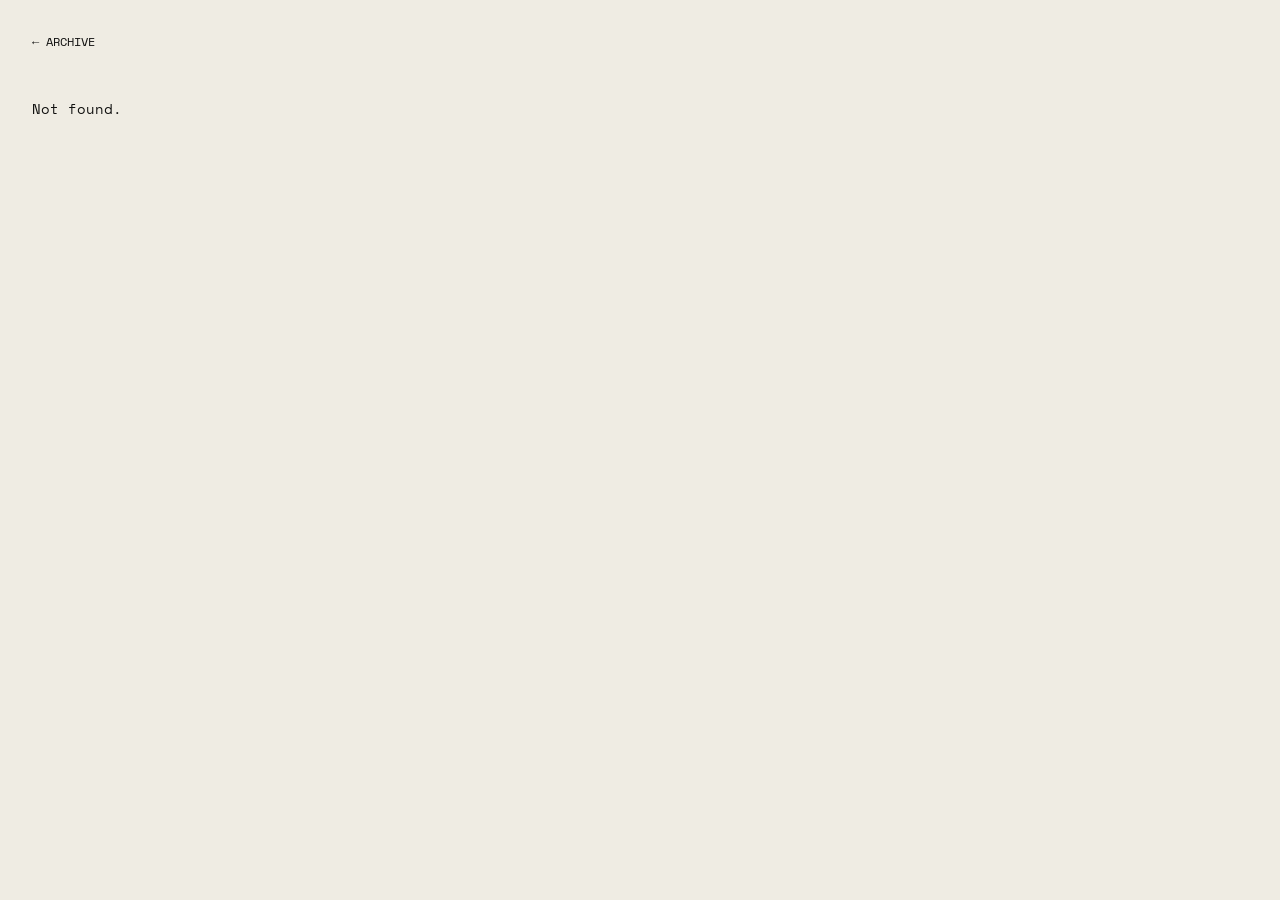
==== deck.html @ e47e1a46 "Phone: session number beside the cards, one card visible at a time Co-Authored-By: Claude Sonnet 5.5" ====
<!DOCTYPE html>
<html lang="en" data-theme="bone">
<head>
<meta charset="utf-8">
<meta name="viewport" content="width=device-width, initial-scale=1">
<title>Niche Interest Night — Archive</title>
<link rel="icon" type="image/svg+xml" href="favicon.svg">
<link rel="apple-touch-icon" href="apple-touch-icon.png">
<link rel="stylesheet" href="style.css?v=7">
</head>
<body>
<a class="back" href="./">&larr; archive</a>
<main id="root"></main>
<script src="decks.js?v=7"></script>
<script>
const root = document.getElementById('root');
const id = new URLSearchParams(location.search).get('id');
const d = window.DECKS.find(x => x.id === id);

function el(tag, props = {}, ...kids) {
  const e = Object.assign(document.createElement(tag), props);
  kids.forEach(k => e.append(k));
  return e;
}

if (!d) {
  root.append(el('p', { style: 'padding:2rem', textContent: 'Not found.' }));
} else {
  document.title = d.title + ' — Niche Interest Night';
  const slidesUrl = 'https://docs.google.com/presentation/d/' + d.slidesId + '/edit';
  const embedUrl = 'https://docs.google.com/presentation/d/' + d.slidesId + '/embed?start=false&loop=false';

  const dl = el('dl', {},
    el('dt', { textContent: 'Session' }), el('dd', { textContent: String(d.session) }),
    el('dt', { textContent: 'Date' }), el('dd', { textContent: fmtDate(d.date) })
  );
  if (d.speaker) dl.append(el('dt', { textContent: 'Speaker' }), el('dd', { textContent: d.speaker }));
  const links = el('div', { className: 'links' });
  if (d.slidesId) links.append(el('a', { href: slidesUrl, target: '_blank', rel: 'noopener', textContent: 'open in google slides' }));
  if (d.pptx) links.append(el('a', { href: d.pptx, download: '', textContent: 'download pptx' }));

  let embed = '';
  if (d.slides) embed = buildViewer(d);
  else if (d.slidesId) embed = el('div', { className: 'embed' }, el('iframe', { src: embedUrl, allowFullscreen: true, title: 'Slides: ' + d.title }));
  else embed = el('p', { className: 'none', textContent: 'Slides not available. had to be there !!' });

  root.append(el('div', { className: 'deck' },
    el('div', { className: 'sticker-wrap' },
      el('img', { className: 'sticker', src: d.sticker, alt: 'Sticker for ' + d.title }),
      el('div', { className: 'stamp', textContent: 'Session ' + d.session + ' / ' + fmtDate(d.date) })
    ),
    el('div', {},
      el('div', { className: 'no', textContent: d.no }),
      el('h1', { textContent: d.title }),
      el('p', { className: 'sub', textContent: d.subtitle || '' }),
      dl, links
    )
  ), el('div', { className: 'under' }, embed));
}
</script>
</body>
</html>
---- style.css ----
@font-face { font-family:"Archivo"; src:url("assets/fonts/archivo-latin-wdth-normal.woff2") format("woff2"); font-weight:100 900; font-stretch:62% 125%; font-display:swap; }
@font-face { font-family:"Space Mono"; src:url("assets/fonts/space-mono-latin-400-normal.woff2") format("woff2"); font-weight:400; font-display:swap; }
@font-face { font-family:"Space Mono"; src:url("assets/fonts/space-mono-latin-700-normal.woff2") format("woff2"); font-weight:700; font-display:swap; }

:root, [data-theme="bone"] { --bg:#efece3; --ink:#111110; --mute:#8b877c; --pop:#b04a1f; --t:clamp(2.6rem, 10vw, 8rem); --mono:"Space Mono","Courier New",ui-monospace,monospace; --display:"Archivo","Arial Narrow","Helvetica Neue",Arial,sans-serif; }
/* To change the whole look, set <html data-theme="..."> in index.html and deck.html */
[data-theme="apricot"]    { --bg:#ebd3b9; --ink:#1d1710; --mute:#8e7b66; --pop:#a8321a; }
[data-theme="terracotta"] { --bg:#e0c4b2; --ink:#1f1612; --mute:#8d7566; --pop:#2f5f57; }
[data-theme="sage"]       { --bg:#d6dccb; --ink:#141712; --mute:#7c8472; --pop:#a24a2a; }
[data-theme="moss"]       { --bg:#c8cfb8; --ink:#13160f; --mute:#767d68; --pop:#9a4a2c; }
[data-theme="rose"]       { --bg:#dfc2bb; --ink:#201514; --mute:#8e7571; --pop:#8f2a22; }
* { box-sizing:border-box; }
html { scroll-behavior:smooth; }
body { margin:0; background:var(--bg); color:var(--ink); font-family:var(--mono); font-size:14px; line-height:1.6; }
a { color:var(--ink); text-underline-offset:4px; }
a:hover { color:var(--pop); }

/* ---------- home ---------- */
html, body { overflow-anchor:none; }
header.site { position:relative; height:var(--hh, calc(2.5rem + var(--t) * 3.52 + 1rem)); overflow:hidden; }
.bar { position:fixed; inset:0 0 auto 0; z-index:30; height:var(--bh, calc(2.5rem + var(--t) * 3.52 + 12px)); pointer-events:none; }
.bar::before { content:""; position:absolute; inset:0; background:var(--bg); box-shadow:0 10px 24px rgba(17,17,16,.08); opacity:var(--bgo, 0); }
.bar .clip { position:absolute; inset:0; overflow:hidden; }
.bar .big, .bar .small { font-family:var(--display); font-stretch:68%; font-weight:800; text-transform:uppercase; word-spacing:.1em; letter-spacing:-.05em; }
.bar .big { position:absolute; left:2rem; top:var(--bt, 2.5rem); margin:0; font-size:var(--bf, var(--t)); line-height:.88; opacity:var(--bo, 1); }
.bar .big span { display:block; }
.bar .small { position:absolute; left:2rem; top:0; height:100%; display:flex; align-items:center; font-size:1.5rem; white-space:nowrap; opacity:var(--so, 0); }

.grid { padding:3.5rem 0 2rem; overflow-x:clip; }
.session { display:grid; grid-template-columns:170px minmax(0, 1fr); gap:1.5rem; padding:3rem 2rem; }
.side { --num:clamp(5rem, 10vw, 7.5rem); align-self:end; width:max-content; }
.side .top { display:flex; gap:.5rem; align-items:flex-end; width:max-content; }
.side .vert { writing-mode:vertical-rl; transform:rotate(180deg); text-align:start; text-transform:uppercase; letter-spacing:.16em; line-height:1; white-space:nowrap; font-size:11px; color:var(--mute); margin-bottom:calc(var(--num) * .058); }
.side .num { font-family:var(--display); font-stretch:68%; word-spacing:.14em; font-size:var(--num); font-weight:800; letter-spacing:-.04em; line-height:.8; }
.side .when { display:inline-block; white-space:nowrap; margin-top:.28rem; font-weight:700; font-size:14px; letter-spacing:.04em; line-height:1; }
.cards { display:flex; flex-wrap:nowrap; gap:3.5rem 3rem; align-items:flex-start; overflow-x:auto; scrollbar-width:thin;
  padding:24px 48px 56px 40px; margin:-24px -48px -56px -40px; }   /* padding keeps the shadows from being clipped; the row scrolls sideways on small screens */
.card { display:block; flex:0 0 auto; width:250px; color:inherit; text-decoration:none; transition:transform .3s cubic-bezier(.2,.8,.2,1); }
.card:hover { transform:translateY(-8px); color:inherit; z-index:2; }
.card .sticker {
  display:block; width:100%; height:auto; filter:drop-shadow(0 18px 22px rgba(17,17,16,.22));
}
.dots { display:none; }
.card .meta { margin-top:1.1rem; font-size:12px; text-transform:uppercase; }
.card .row { display:flex; justify-content:space-between; gap:.5rem; font-weight:700; }
.card .date { color:var(--mute); font-weight:400; }
.card .t { margin-top:.35rem; text-transform:none; font-family:var(--display); font-stretch:68%; word-spacing:.14em; font-weight:700; font-size:21px; line-height:1.02; letter-spacing:-.02em; }
.card:hover .t { color:var(--pop); }
.card .by { color:var(--mute); margin-top:.3rem; }

footer { padding:0 2rem 3rem; font-size:12px; color:var(--mute); text-transform:uppercase; }

/* ---------- deck page ---------- */
.back { display:inline-block; margin:2rem 2rem 0; text-decoration:none; text-transform:uppercase; font-size:12px; }
.back:hover { text-decoration:underline; }
.deck { display:grid; grid-template-columns:minmax(220px, 360px) 1fr; gap:3rem; padding:2rem; align-items:start; }
.deck .sticker-wrap { position:relative; }
.deck .sticker { display:block; width:100%; filter:drop-shadow(0 24px 30px rgba(17,17,16,.25)); }
.stamp {
  position:absolute; right:-14px; bottom:-14px;   background:var(--ink); color:var(--bg); padding:.45rem .8rem; font-size:12px; font-weight:700;
  text-transform:uppercase; letter-spacing:.06em; box-shadow:0 8px 16px rgba(17,17,16,.25);
}
.deck .no { font-family:var(--display); font-stretch:68%; word-spacing:.14em; font-size:clamp(4.5rem, 15vw, 11rem); line-height:.8; font-weight:800; letter-spacing:-.04em; margin:0 0 1.5rem; }
.deck h1 { font-family:var(--display); font-stretch:68%; word-spacing:.14em; font-weight:800; font-size:clamp(1.8rem, 4vw, 3rem); margin:0 0 .4rem; line-height:1; letter-spacing:-.03em; }
.deck .sub { margin:0 0 1.75rem; color:var(--mute); }
dl { margin:0 0 1.75rem; display:grid; grid-template-columns:auto 1fr; gap:.3rem 1.5rem; text-transform:uppercase; font-size:12px; }
dt { color:var(--mute); }
dd { margin:0; font-weight:700; }
.links { display:flex; flex-wrap:wrap; gap:.75rem; }
.links a { padding:.55rem 1rem; background:var(--ink); color:var(--bg); text-decoration:none; font-size:12px; text-transform:uppercase; transition:transform .2s; }
.links a:hover { background:var(--pop); color:#fff; transform:translateY(-3px); }
.embed { position:relative; width:100%; aspect-ratio:16/9; margin-top:2rem; overflow:hidden; background:rgba(0,0,0,.06); box-shadow:0 22px 34px rgba(17,17,16,.2); }
.embed iframe { position:absolute; inset:0; width:100%; height:100%; border:0; }


@media (max-width:760px) {
  .session { grid-template-columns:auto minmax(0,1fr); gap:0 1rem; padding:2.5rem 1rem 1rem; }
  .side { --num:3.6rem; margin-bottom:0; }
  .cards { scroll-snap-type:x mandatory; gap:2rem; padding:24px 12px 40px; margin:-24px -12px -40px; overflow-x:auto; scrollbar-width:none; }
  .cards::-webkit-scrollbar { display:none; }
  .card { scroll-snap-align:center; scroll-snap-stop:always; }
  .dots { display:flex; gap:.5rem; margin-top:1.4rem; grid-column:2; }
  .dots i { width:8px; height:8px; background:var(--mute); opacity:.35; }
  .dots i.on { background:var(--ink); opacity:1; }
  .deck { grid-template-columns:1fr; gap:2.5rem; }
  .deck .sticker-wrap { max-width:300px; }
}


/* slide viewer */
.under { padding:0 2rem 4rem; }
.under .viewer { margin-top:0; max-width:1400px; }
.viewer { margin-top:2rem; max-width:1000px; }
.viewer .stage { position:relative; aspect-ratio:16/9; background:rgba(0,0,0,.06); box-shadow:0 22px 34px rgba(17,17,16,.2); user-select:none; }
.viewer .stage img { position:absolute; inset:0; width:100%; height:100%; object-fit:contain; cursor:pointer; display:block; }
.viewer .stage:fullscreen { background:#000; box-shadow:none; }
.viewer .nav { position:absolute; top:50%; transform:translateY(-50%); width:2.1rem; height:2.1rem; padding:0 0 .12rem; border:0; border-radius:50%; background:rgba(255,255,255,.82); color:var(--ink); font:700 .95rem/1 var(--mono); letter-spacing:-.12em; text-indent:-.06em; cursor:pointer; opacity:0; transition:opacity .15s, background .15s, color .15s; box-shadow:0 3px 10px rgba(17,17,16,.2); }
.viewer .nav.prev { left:.9rem; }
.viewer .nav.next { right:.9rem; }
.viewer .nav:hover { background:var(--pop); color:#fff; }
.viewer .stage:hover .nav:not(:disabled), .viewer .nav:focus-visible { opacity:.9; }
.viewer .vbar { display:flex; justify-content:space-between; align-items:center; margin-top:.9rem; font-family:var(--mono); font-size:12px; text-transform:uppercase; }
.viewer .vbar .count { color:var(--mute); }
.viewer .vbar .fs { border:0; background:none; padding:0; font:inherit; text-transform:uppercase; color:var(--ink); cursor:pointer; }
.viewer .vbar .fs:hover { color:var(--pop); }
.under .none { margin:0; font-family:var(--mono); font-size:12px; text-transform:uppercase; color:var(--mute); }
.viewer .notes { margin-top:1.75rem; max-width:62ch; }
.viewer .notes[hidden] { display:none; }
.viewer .notes .lbl { font-family:var(--mono); font-size:12px; text-transform:uppercase; color:var(--mute); margin-bottom:.7rem; }
.viewer .notes p { margin:0 0 .7rem; line-height:1.45; }
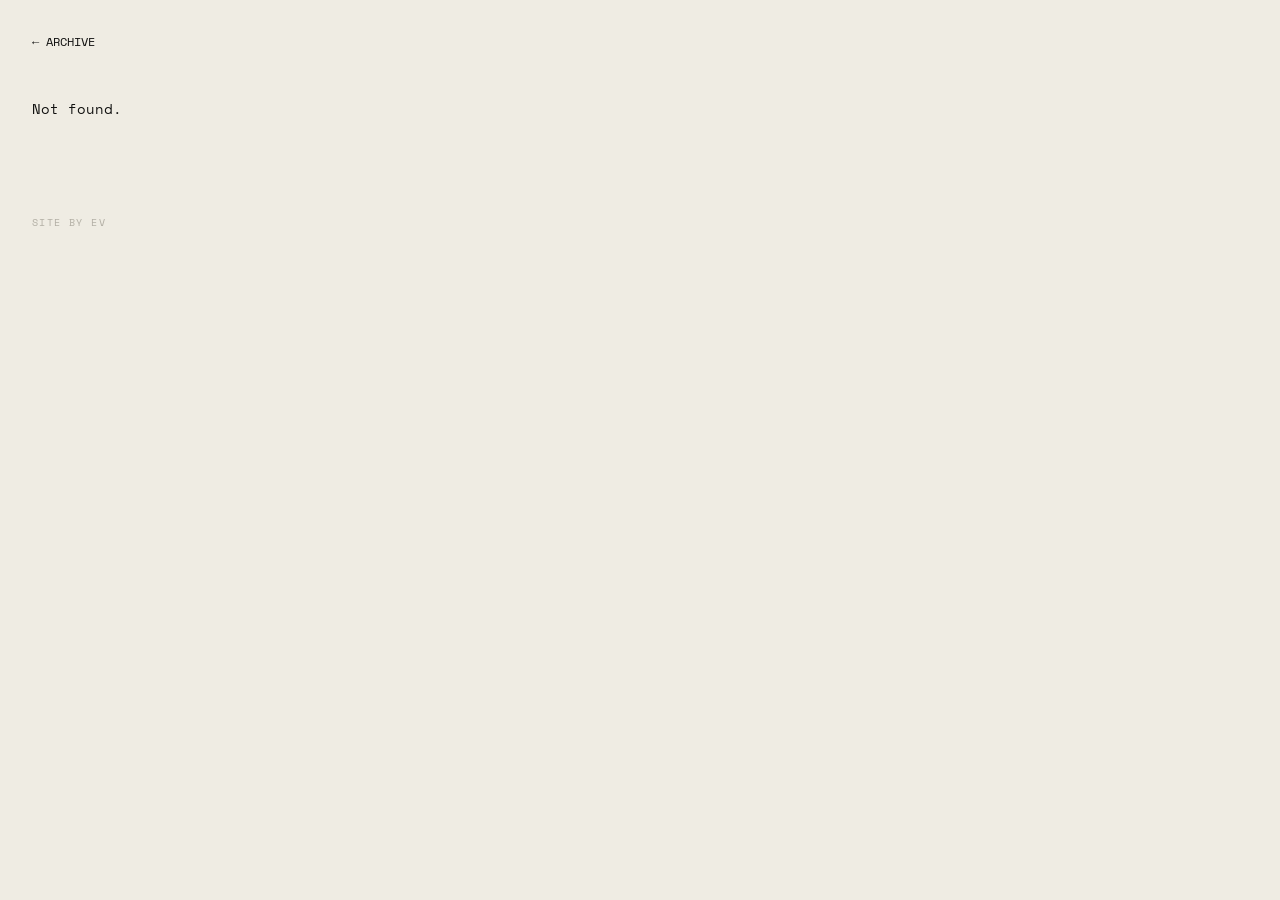
==== commit 45fe5abb: "Add subtle 'site by EV' credit Co-Authored-By: Claude Sonnet 5.5 <noreply@anthropic.com> Claude-Sess" ====
--- a/deck.html
+++ b/deck.html
@@ -6,12 +6,13 @@
 <title>Niche Interest Night — Archive</title>
 <link rel="icon" type="image/svg+xml" href="favicon.svg">
 <link rel="apple-touch-icon" href="apple-touch-icon.png">
-<link rel="stylesheet" href="style.css?v=7">
+<link rel="stylesheet" href="style.css?v=9">
 </head>
 <body>
 <a class="back" href="./">&larr; archive</a>
 <main id="root"></main>
-<script src="decks.js?v=7"></script>
+<div class="credit foot">site by EV</div>
+<script src="decks.js?v=9"></script>
 <script>
 const root = document.getElementById('root');
 const id = new URLSearchParams(location.search).get('id');
--- a/style.css
+++ b/style.css
@@ -73,7 +73,7 @@
 .embed iframe { position:absolute; inset:0; width:100%; height:100%; border:0; }
 
 
-@media (max-width:760px) {
+@media (max-width:520px) {
   .session { grid-template-columns:auto minmax(0,1fr); gap:0 1rem; padding:2.5rem 1rem 1rem; }
   .side { --num:3.6rem; margin-bottom:0; }
   .cards { scroll-snap-type:x mandatory; gap:2rem; padding:24px 12px 40px; margin:-24px -12px -40px; overflow-x:auto; scrollbar-width:none; }
@@ -108,3 +108,8 @@
 .viewer .notes[hidden] { display:none; }
 .viewer .notes .lbl { font-family:var(--mono); font-size:12px; text-transform:uppercase; color:var(--mute); margin-bottom:.7rem; }
 .viewer .notes p { margin:0 0 .7rem; line-height:1.45; }
+
+.grid { position:relative; }
+.credit { position:absolute; left:2rem; bottom:1rem; font-size:10px; letter-spacing:.14em; text-transform:uppercase; color:var(--mute); opacity:.6; }
+.credit.foot { position:static; padding:3rem 2rem 2rem; }
+@media (max-width:520px) { .credit { left:1rem; } .credit.foot { padding:2rem 1rem 1.5rem; } }
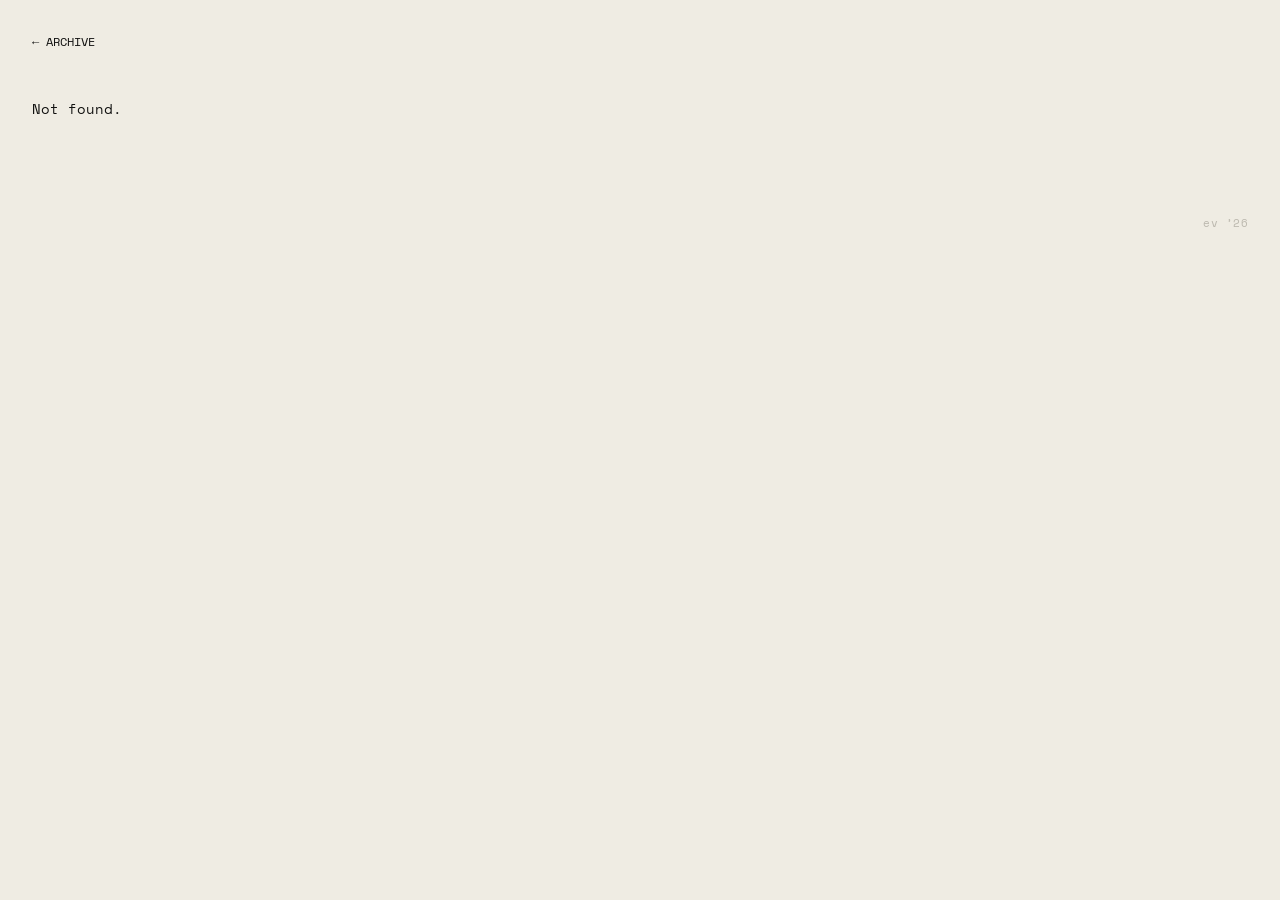
==== commit f684bbe0: "Credit as a small signature, bottom right Co-Authored-By: Claude Sonnet 5.5 <noreply@anthropic.com> " ====
--- a/deck.html
+++ b/deck.html
@@ -6,13 +6,13 @@
 <title>Niche Interest Night — Archive</title>
 <link rel="icon" type="image/svg+xml" href="favicon.svg">
 <link rel="apple-touch-icon" href="apple-touch-icon.png">
-<link rel="stylesheet" href="style.css?v=9">
+<link rel="stylesheet" href="style.css?v=10">
 </head>
 <body>
 <a class="back" href="./">&larr; archive</a>
 <main id="root"></main>
-<div class="credit foot">site by EV</div>
-<script src="decks.js?v=9"></script>
+<div class="credit foot" title="site by EV">ev ’26</div>
+<script src="decks.js?v=10"></script>
 <script>
 const root = document.getElementById('root');
 const id = new URLSearchParams(location.search).get('id');
--- a/style.css
+++ b/style.css
@@ -110,6 +110,6 @@
 .viewer .notes p { margin:0 0 .7rem; line-height:1.45; }
 
 .grid { position:relative; }
-.credit { position:absolute; left:2rem; bottom:1rem; font-size:10px; letter-spacing:.14em; text-transform:uppercase; color:var(--mute); opacity:.6; }
-.credit.foot { position:static; padding:3rem 2rem 2rem; }
-@media (max-width:520px) { .credit { left:1rem; } .credit.foot { padding:2rem 1rem 1.5rem; } }
+.credit { position:absolute; right:2rem; bottom:1rem; font-size:11px; letter-spacing:.04em; text-transform:none; color:var(--mute); opacity:.5; cursor:default; }
+.credit.foot { position:static; text-align:right; padding:3rem 2rem 1.5rem; }
+@media (max-width:520px) { .credit { right:1rem; } .credit.foot { padding:2rem 1rem 1.25rem; } }
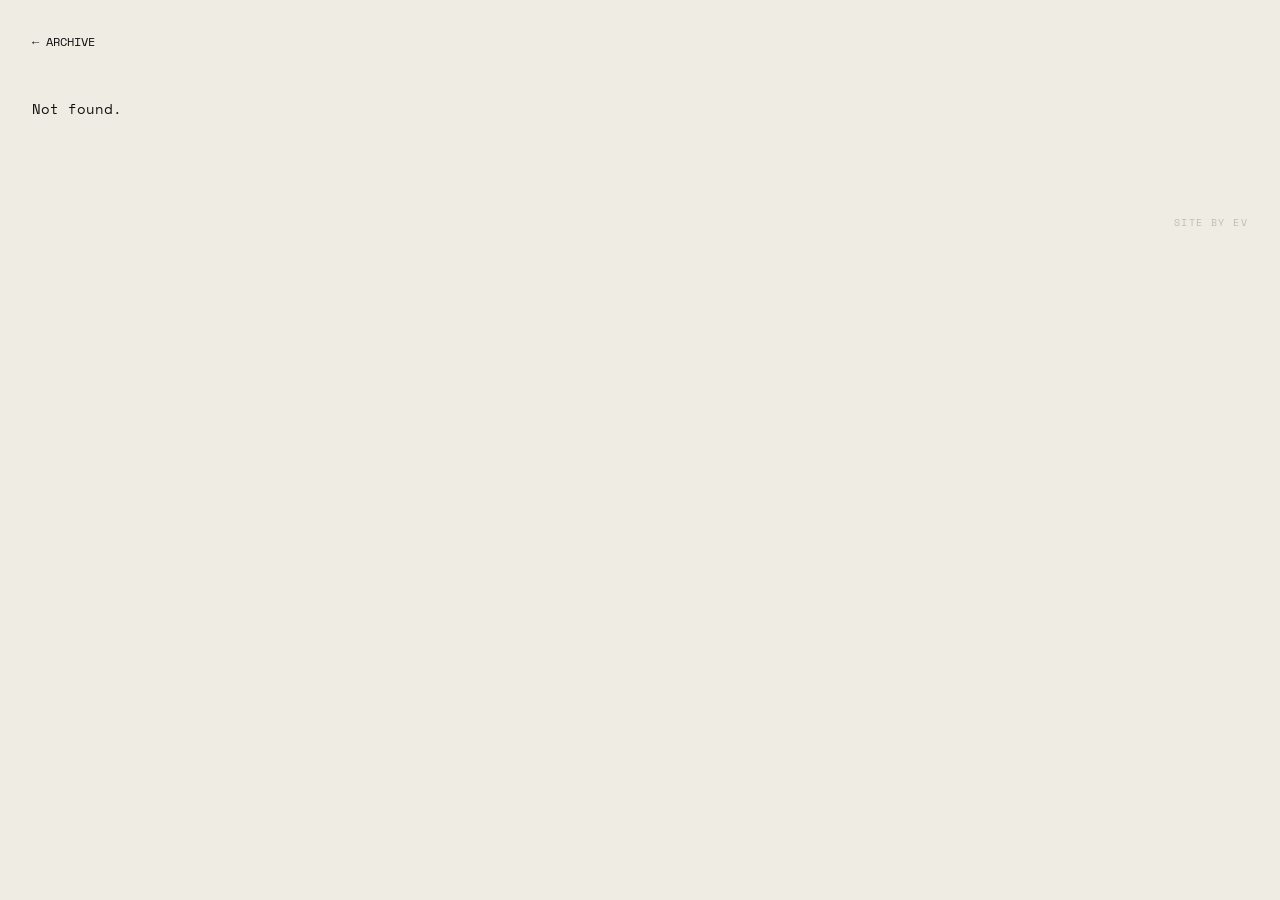
==== commit d861f0ca: "Credit: 'site by EV', bottom right, faint Co-Authored-By: Claude Sonnet 5.5 <noreply@anthropic.com> " ====
--- a/deck.html
+++ b/deck.html
@@ -6,13 +6,13 @@
 <title>Niche Interest Night — Archive</title>
 <link rel="icon" type="image/svg+xml" href="favicon.svg">
 <link rel="apple-touch-icon" href="apple-touch-icon.png">
-<link rel="stylesheet" href="style.css?v=10">
+<link rel="stylesheet" href="style.css?v=11">
 </head>
 <body>
 <a class="back" href="./">&larr; archive</a>
 <main id="root"></main>
-<div class="credit foot" title="site by EV">ev ’26</div>
-<script src="decks.js?v=10"></script>
+<div class="credit foot" title="site by EV">site by EV</div>
+<script src="decks.js?v=11"></script>
 <script>
 const root = document.getElementById('root');
 const id = new URLSearchParams(location.search).get('id');
--- a/style.css
+++ b/style.css
@@ -110,6 +110,6 @@
 .viewer .notes p { margin:0 0 .7rem; line-height:1.45; }
 
 .grid { position:relative; }
-.credit { position:absolute; right:2rem; bottom:1rem; font-size:11px; letter-spacing:.04em; text-transform:none; color:var(--mute); opacity:.5; cursor:default; }
+.credit { position:absolute; right:2rem; bottom:1rem; font-size:10px; letter-spacing:.14em; text-transform:uppercase; color:var(--mute); opacity:.45; cursor:default; }
 .credit.foot { position:static; text-align:right; padding:3rem 2rem 1.5rem; }
 @media (max-width:520px) { .credit { right:1rem; } .credit.foot { padding:2rem 1rem 1.25rem; } }
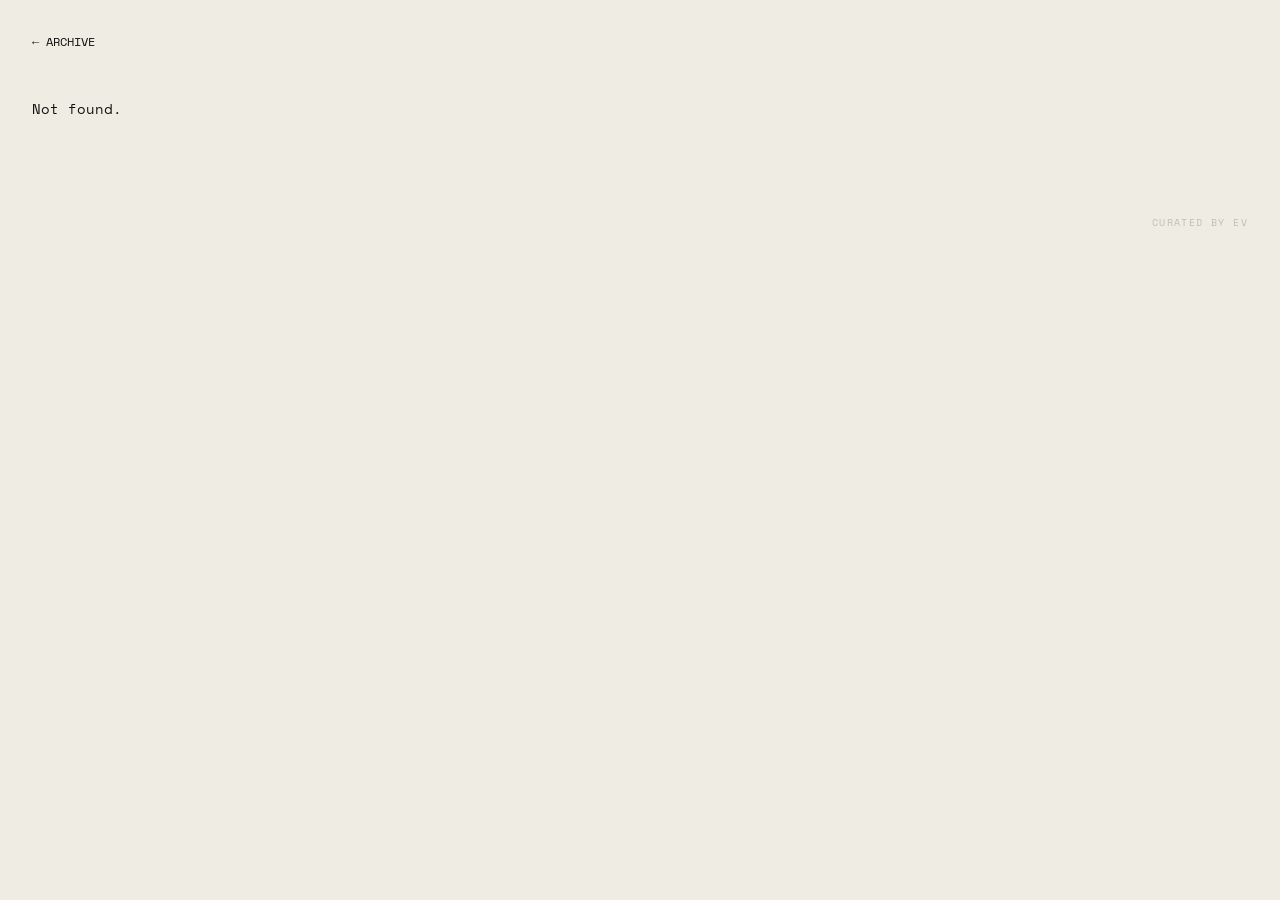
==== commit d4664006: "Credit text: curated by EV Co-Authored-By: Claude Sonnet 5.5 <noreply@anthropic.com> Claude-Session:" ====
--- a/deck.html
+++ b/deck.html
@@ -6,13 +6,13 @@
 <title>Niche Interest Night — Archive</title>
 <link rel="icon" type="image/svg+xml" href="favicon.svg">
 <link rel="apple-touch-icon" href="apple-touch-icon.png">
-<link rel="stylesheet" href="style.css?v=11">
+<link rel="stylesheet" href="style.css?v=12">
 </head>
 <body>
 <a class="back" href="./">&larr; archive</a>
 <main id="root"></main>
-<div class="credit foot" title="site by EV">site by EV</div>
-<script src="decks.js?v=11"></script>
+<div class="credit foot" title="curated by EV">curated by EV</div>
+<script src="decks.js?v=12"></script>
 <script>
 const root = document.getElementById('root');
 const id = new URLSearchParams(location.search).get('id');
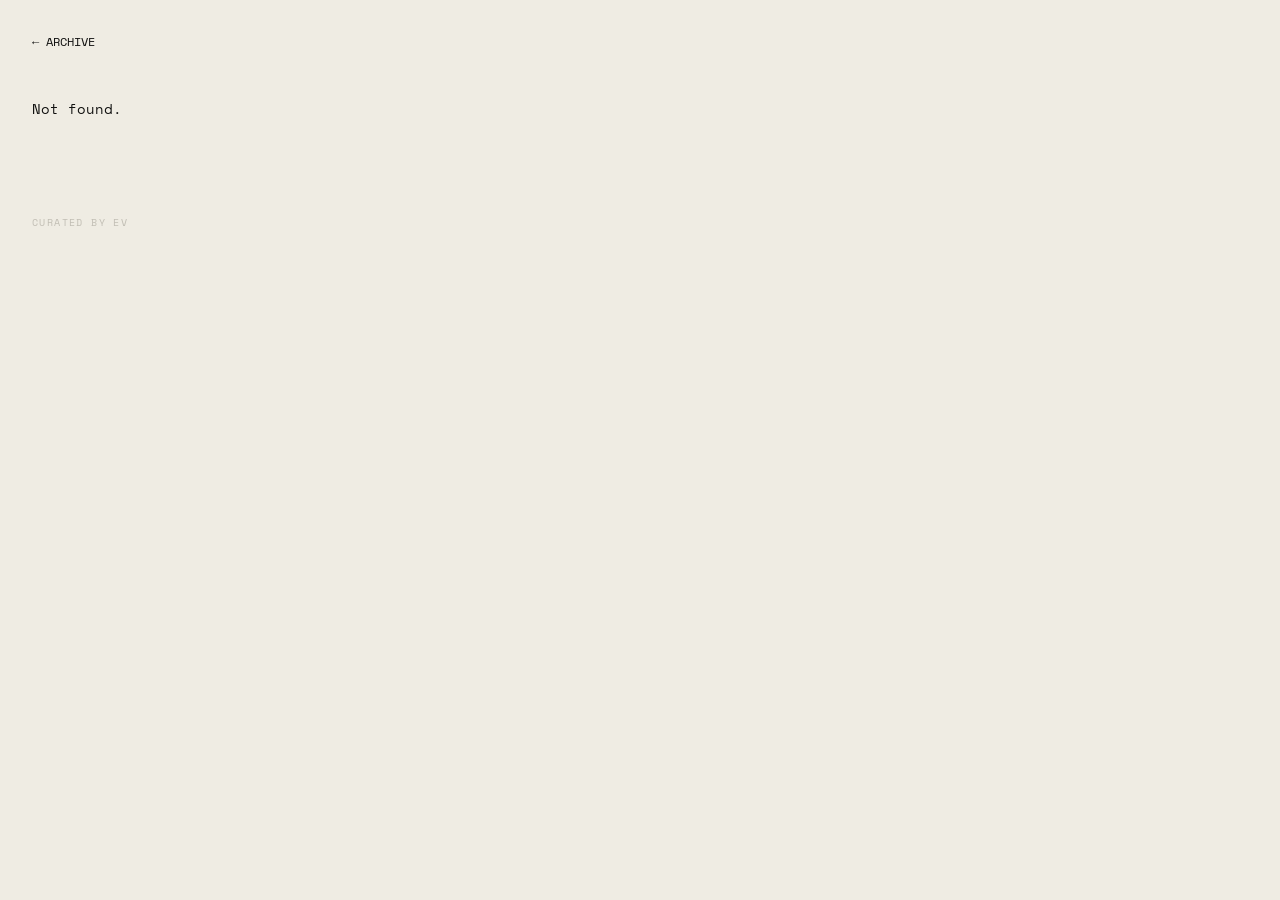
==== commit 0e8dbf9b: "Credit to bottom left Co-Authored-By: Claude Sonnet 5.5 <noreply@anthropic.com> Claude-Session: http" ====
--- a/deck.html
+++ b/deck.html
@@ -6,13 +6,13 @@
 <title>Niche Interest Night — Archive</title>
 <link rel="icon" type="image/svg+xml" href="favicon.svg">
 <link rel="apple-touch-icon" href="apple-touch-icon.png">
-<link rel="stylesheet" href="style.css?v=12">
+<link rel="stylesheet" href="style.css?v=13">
 </head>
 <body>
 <a class="back" href="./">&larr; archive</a>
 <main id="root"></main>
 <div class="credit foot" title="curated by EV">curated by EV</div>
-<script src="decks.js?v=12"></script>
+<script src="decks.js?v=13"></script>
 <script>
 const root = document.getElementById('root');
 const id = new URLSearchParams(location.search).get('id');
--- a/style.css
+++ b/style.css
@@ -110,6 +110,6 @@
 .viewer .notes p { margin:0 0 .7rem; line-height:1.45; }
 
 .grid { position:relative; }
-.credit { position:absolute; right:2rem; bottom:1rem; font-size:10px; letter-spacing:.14em; text-transform:uppercase; color:var(--mute); opacity:.45; cursor:default; }
-.credit.foot { position:static; text-align:right; padding:3rem 2rem 1.5rem; }
-@media (max-width:520px) { .credit { right:1rem; } .credit.foot { padding:2rem 1rem 1.25rem; } }
+.credit { position:absolute; left:2rem; bottom:1rem; font-size:10px; letter-spacing:.14em; text-transform:uppercase; color:var(--mute); opacity:.45; cursor:default; }
+.credit.foot { position:static; text-align:left; padding:3rem 2rem 1.5rem; }
+@media (max-width:520px) { .credit { left:1rem; } .credit.foot { padding:2rem 1rem 1.25rem; } }
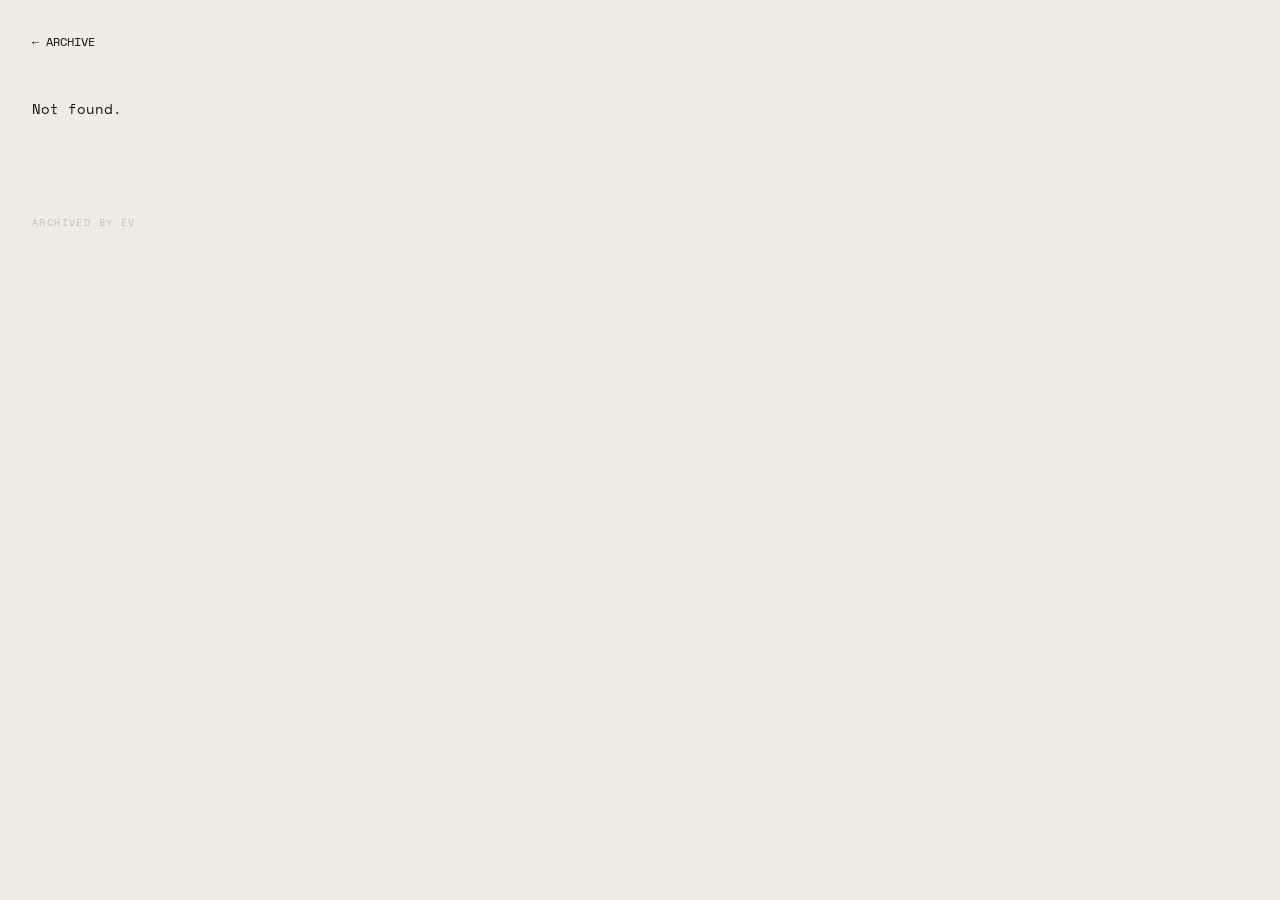
==== commit e5356332: "Credit text: archived by EV Co-Authored-By: Claude Sonnet 5.5 <noreply@anthropic.com> Claude-Session" ====
--- a/deck.html
+++ b/deck.html
@@ -6,13 +6,13 @@
 <title>Niche Interest Night — Archive</title>
 <link rel="icon" type="image/svg+xml" href="favicon.svg">
 <link rel="apple-touch-icon" href="apple-touch-icon.png">
-<link rel="stylesheet" href="style.css?v=13">
+<link rel="stylesheet" href="style.css?v=14">
 </head>
 <body>
 <a class="back" href="./">&larr; archive</a>
 <main id="root"></main>
-<div class="credit foot" title="curated by EV">curated by EV</div>
-<script src="decks.js?v=13"></script>
+<div class="credit foot" title="archived by EV">archived by EV</div>
+<script src="decks.js?v=14"></script>
 <script>
 const root = document.getElementById('root');
 const id = new URLSearchParams(location.search).get('id');
